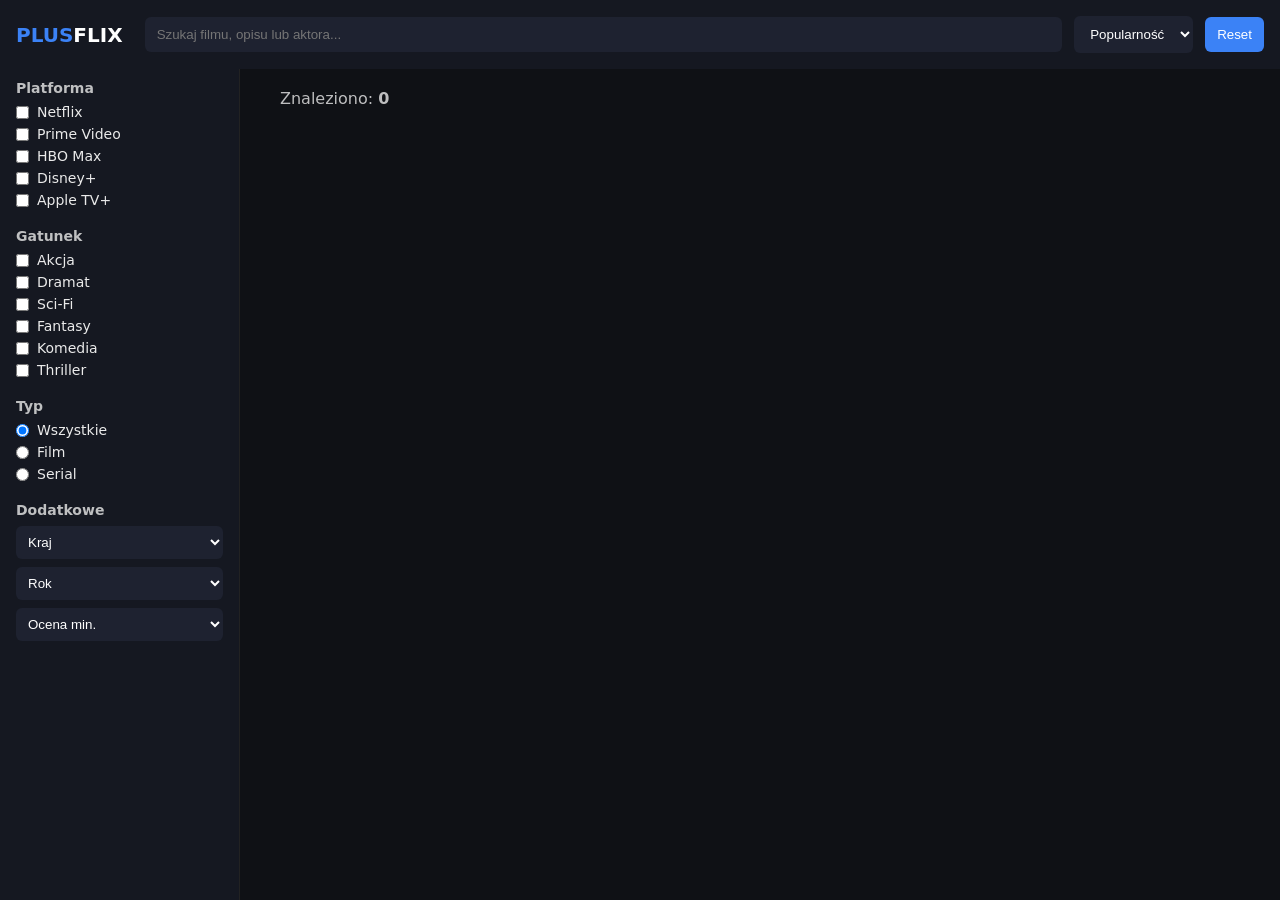
==== index.html @ be50b426 "Kamien milowy 3, w trakcie" ====
<!DOCTYPE html>
<html lang="pl">
  <head>
    <meta charset="UTF-8" />
    <title>Plusflix - Filmy i Seriale</title>
    <meta name="viewport" content="width=device-width, initial-scale=1.0" />
    <link rel="stylesheet" href="css/styles.css" />
  </head>
  <body>
    <header class="top-bar">
      <div class="logo">
        <span class="plus">PLUS</span><span class="flix">FLIX</span>
      </div>
      <input
        type="text"
        id="searchInput"
        placeholder="Szukaj filmu, opisu lub aktora..."
      />

      <select id="sortSelect">
        <option value="popularity">Popularność</option>
        <option value="rating">Ocena</option>
        <option value="newest">Najnowsze</option>
        <option value="title">Tytuł</option>
      </select>

      <button id="resetFilters">Reset</button>
    </header>

    <aside class="filters">
      <form>
        <section class="filter-group">
          <h4>Platforma</h4>
          <label class="filter-option">
            <input type="checkbox" name="platform" value="Netflix" />
            Netflix
          </label>
          <label class="filter-option">
            <input type="checkbox" name="platform" value="Prime Video" />
            Prime Video
          </label>
          <label class="filter-option">
            <input type="checkbox" name="platform" value="HBO Max" />
            HBO Max
          </label>
          <label class="filter-option">
            <input type="checkbox" name="platform" value="Disney+" />
            Disney+
          </label>
          <label class="filter-option">
            <input type="checkbox" name="platform" value="Apple TV+" />
            Apple TV+
          </label>
        </section>

        <section class="filter-group">
          <h4>Gatunek</h4>
          <label class="filter-option">
            <input type="checkbox" name="category" value="Akcja" />
            Akcja
          </label>
          <label class="filter-option">
            <input type="checkbox" name="category" value="Dramat" />
            Dramat
          </label>
          <label class="filter-option">
            <input type="checkbox" name="category" value="Sci-Fi" />
            Sci-Fi
          </label>
          <label class="filter-option">
            <input type="checkbox" name="category" value="Fantasy" />
            Fantasy
          </label>
          <label class="filter-option">
            <input type="checkbox" name="category" value="Komedia" />
            Komedia
          </label>
          <label class="filter-option">
            <input type="checkbox" name="category" value="Thriller" />
            Thriller
          </label>
        </section>

        <section class="filter-group">
          <h4>Typ</h4>
          <label class="filter-option">
            <input type="radio" name="type" value="" checked />
            Wszystkie
          </label>
          <label class="filter-option">
            <input type="radio" name="type" value="Film" />
            Film
          </label>
          <label class="filter-option">
            <input type="radio" name="type" value="Serial" />
            Serial
          </label>
        </section>

        <section class="filter-group">
          <h4>Dodatkowe</h4>

          <select id="countryFilter" class="filter-select">
            <option value="">Kraj</option>
            <option value="Angielski">USA / UK</option>
            <option value="Polski">Polska</option>
            <option value="Hiszpański">Hiszpania</option>
            <option value="Koreański">Korea Południowa</option>
            <option value="Japoński">Japonia</option>
          </select>

          <select id="yearFilter" class="filter-select">
            <option value="">Rok</option>
            <option value="2024">2024</option>
            <option value="2023">2023</option>
            <option value="2022">2022</option>
            <option value="2021">2021</option>
            <option value="older">Starsze</option>
          </select>

          <select id="ratingFilter" class="filter-select">
            <option value="">Ocena min.</option>
            <option value="9">9+</option>
            <option value="8">8+</option>
            <option value="7">7+</option>
          </select>
        </section>
      </form>
    </aside>

    <main class="content">
      <div class="results-bar">
        Znaleziono: <strong id="resultsCount">0</strong>
      </div>

      <div id="noResults" class="no-results" style="display: none">
        Brak wyników dla podanych kryteriów
      </div>

      <section id="moviesGrid" class="movies-grid"></section>
    </main>

    <div id="movieModal" class="modal-overlay">
      <div id="modalContent" class="modal"></div>
    </div>

    <script type="module" src="js/main.js"></script>
  </body>
</html>
---- css/styles.css ----
* {
  box-sizing: border-box;
  margin: 0;
  padding: 0;
}

body {
  font-family: system-ui, -apple-system, BlinkMacSystemFont, sans-serif;
  background: #0f1115;
  color: #eaeaea;
}

.top-bar {
  display: flex;
  gap: 12px;
  padding: 16px;
  background: #151821;
  position: sticky;
  top: 0;
  z-index: 10;
  align-items: center;
}

.logo {
  font-weight: bold;
  font-size: 20px;
  margin-right: 10px;
}

.logo .plus { color: #3b82f6; }
.logo .flix { color: #fff; }

.top-bar input,
.top-bar select,
.top-bar button {
  background: #1e2230;
  border: none;
  color: #fff;
  padding: 10px 12px;
  border-radius: 6px;
}

.top-bar input { flex: 1; }
.top-bar button { cursor: pointer; background: #3b82f6; }
.top-bar button:hover { background: #2563eb; }

.content {
  margin-left: 260px;
  padding: 20px;
}

.filters {
  position: fixed;
  top: 64px;
  left: 0;
  width: 240px;
  height: calc(100vh - 64px);
  background: #151821;
  padding: 16px;
  overflow-y: auto;
  border-right: 1px solid #222;
}

.filter-group { margin-bottom: 20px; }
.filter-group h4 { margin-bottom: 8px; font-size: 14px; opacity: 0.8; }
.filter-option { display: flex; align-items: center; gap: 8px; margin-bottom: 6px; font-size: 14px; cursor: pointer; }

.filter-select {
  width: 100%;
  margin-bottom: 8px;
  padding: 8px;
  border-radius: 6px;
  background: #1e2230;
  border: none;
  color: #fff;
}

.results-bar { margin-bottom: 12px; opacity: 0.8; }
.no-results { padding: 40px; text-align: center; opacity: 0.6; }

.movies-grid {
  display: grid;
  grid-template-columns: repeat(auto-fill, minmax(180px, 1fr));
  gap: 16px;
}

.movie-card {
  background: #151821;
  border-radius: 10px;
  overflow: hidden;
  cursor: pointer;
  transition: transform 0.2s ease;
}

.movie-card:hover { transform: translateY(-4px); }

.movie-poster { position: relative; aspect-ratio: 2 / 3; background: #000; }
.movie-poster img { width: 100%; height: 100%; object-fit: cover; }

.movie-platform {
  position: absolute;
  top: 8px;
  left: 8px;
  background: rgba(0, 0, 0, 0.7);
  padding: 4px 6px;
  font-size: 11px;
  border-radius: 4px;
}

.movie-rating {
  position: absolute;
  top: 8px;
  right: 8px;
  background: #3b82f6;
  padding: 4px 6px;
  font-size: 11px;
  border-radius: 4px;
}

.movie-info { padding: 10px; }
.movie-info h3 { font-size: 14px; margin-bottom: 6px; }
.movie-meta { font-size: 12px; opacity: 0.7; margin-bottom: 6px; }

.movie-genres span {
  font-size: 11px;
  background: #1e2230;
  padding: 2px 6px;
  border-radius: 4px;
  margin-right: 4px;
}

#movieModal.modal-overlay {
  display: none;
  position: fixed;
  inset: 0;
  background: rgba(0, 0, 0, 0.9);
  align-items: center;
  justify-content: center;
  z-index: 9999;
  padding: 20px;
}

#movieModal.modal-overlay.active { display: flex; }

#modalContent.modal {
  background: #151821;
  max-width: 800px;
  width: 100%;
  max-height: 90vh;
  border-radius: 12px;
  position: relative;
  overflow-y: auto;
  display: flex;
  flex-direction: column;
  box-shadow: 0 0 40px rgba(0,0,0,0.8);
}

.modal-header { position: relative; width: 100%; min-height: 250px; }

.modal-backdrop {
  width: 100%;
  height: 100%;
  min-height: 250px;
  object-fit: cover;
  border-top-left-radius: 12px;
  border-top-right-radius: 12px;
}

.close-modal {
  position: absolute;
  right: 15px;
  top: 15px;
  background: rgba(0,0,0,0.6);
  border: none;
  font-size: 28px;
  color: #fff;
  cursor: pointer;
  width: 40px;
  height: 40px;
  border-radius: 50%;
  z-index: 10;
  display: flex;
  align-items: center;
  justify-content: center;
}

.close-modal:hover { background: rgba(0,0,0,0.8); }

.modal-body { padding: 25px; }

.modal-title-row {
  display: flex;
  justify-content: space-between;
  align-items: center;
  margin-bottom: 15px;
}

.modal-title-row h1 { font-size: 24px; }

.modal-rating {
  background: #3b82f6;
  padding: 8px 12px;
  border-radius: 6px;
  font-weight: bold;
}

.modal-meta {
  display: flex;
  gap: 15px;
  font-size: 14px;
  opacity: 0.7;
  margin-bottom: 15px;
}

.modal-description { line-height: 1.6; margin-bottom: 15px; }

.reviews-section { margin-top: 20px; }
.reviews-section h3 { margin-bottom: 15px; }

.review-item {
  background: #1e2230;
  padding: 15px;
  border-radius: 8px;
  margin-bottom: 12px;
  border-left: 4px solid #3b82f6;
}

.review-item.highlighted {
  border-left-color: #22c55e;
  background: #1a2a1a;
}

#newReviewText {
  width: 100%;
  padding: 12px;
  background: #0f1115;
  color: white;
  border: 1px solid #333;
  border-radius: 8px;
  margin-top: 10px;
}

#newReviewText:focus {
  border-color: #3b82f6;
  outline: none;
}

@media (max-width: 900px) {
  .filters { position: static; width: 100%; height: auto; border-right: none; }
  .content { margin-left: 0; }
  .top-bar { flex-wrap: wrap; }
}

.hidden { display: none !important; }
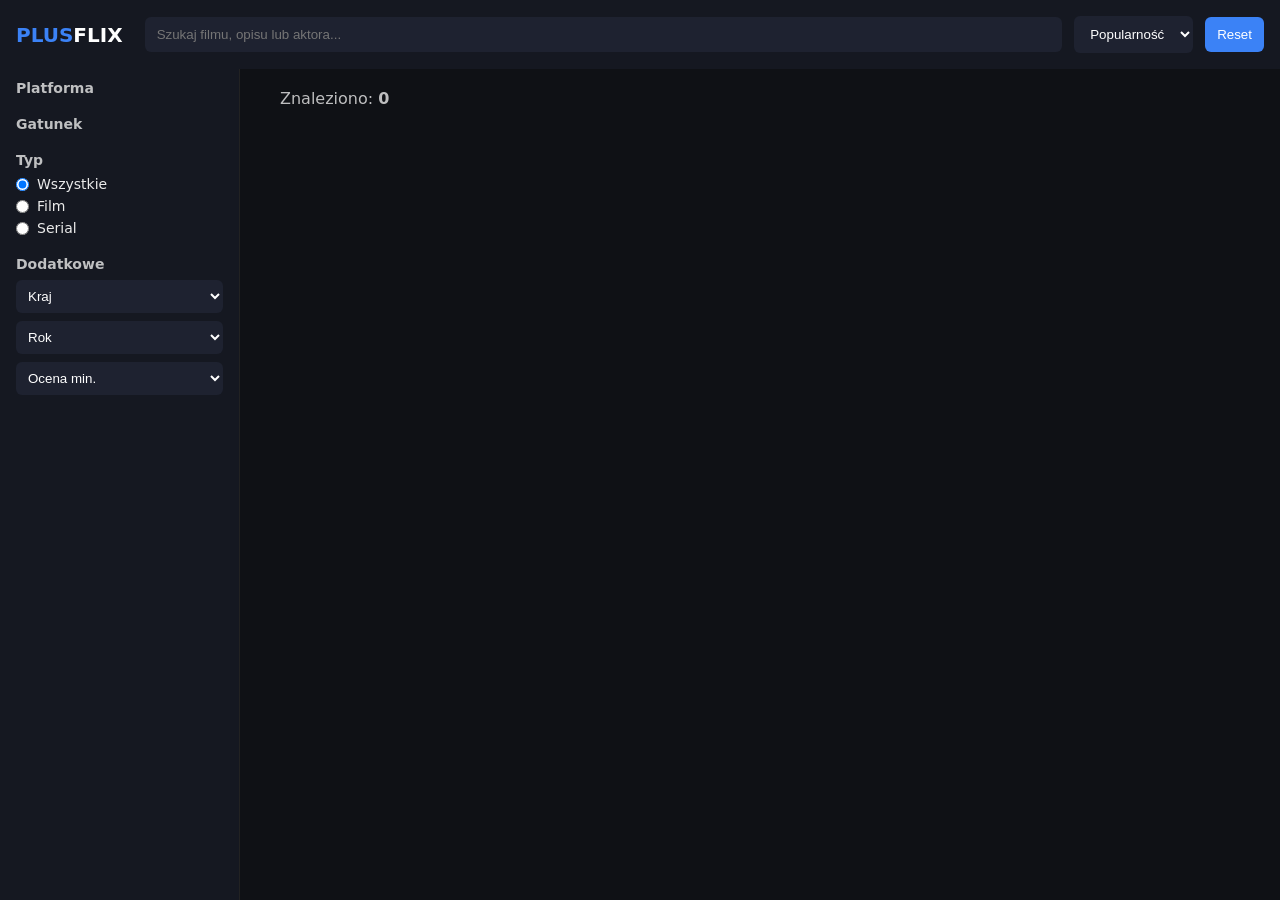
==== commit 6a602beb: "3 kamien milowy" ====
--- a/index.html
+++ b/index.html
@@ -31,55 +31,12 @@
       <form>
         <section class="filter-group">
           <h4>Platforma</h4>
-          <label class="filter-option">
-            <input type="checkbox" name="platform" value="Netflix" />
-            Netflix
-          </label>
-          <label class="filter-option">
-            <input type="checkbox" name="platform" value="Prime Video" />
-            Prime Video
-          </label>
-          <label class="filter-option">
-            <input type="checkbox" name="platform" value="HBO Max" />
-            HBO Max
-          </label>
-          <label class="filter-option">
-            <input type="checkbox" name="platform" value="Disney+" />
-            Disney+
-          </label>
-          <label class="filter-option">
-            <input type="checkbox" name="platform" value="Apple TV+" />
-            Apple TV+
-          </label>
+          <div id="dynamic-platforms"></div>
         </section>
-
         <section class="filter-group">
-          <h4>Gatunek</h4>
-          <label class="filter-option">
-            <input type="checkbox" name="category" value="Akcja" />
-            Akcja
-          </label>
-          <label class="filter-option">
-            <input type="checkbox" name="category" value="Dramat" />
-            Dramat
-          </label>
-          <label class="filter-option">
-            <input type="checkbox" name="category" value="Sci-Fi" />
-            Sci-Fi
-          </label>
-          <label class="filter-option">
-            <input type="checkbox" name="category" value="Fantasy" />
-            Fantasy
-          </label>
-          <label class="filter-option">
-            <input type="checkbox" name="category" value="Komedia" />
-            Komedia
-          </label>
-          <label class="filter-option">
-            <input type="checkbox" name="category" value="Thriller" />
-            Thriller
-          </label>
-        </section>
+        <h4>Gatunek</h4>
+      <div id="dynamic-categories"></div>
+         </section>
 
         <section class="filter-group">
           <h4>Typ</h4>
